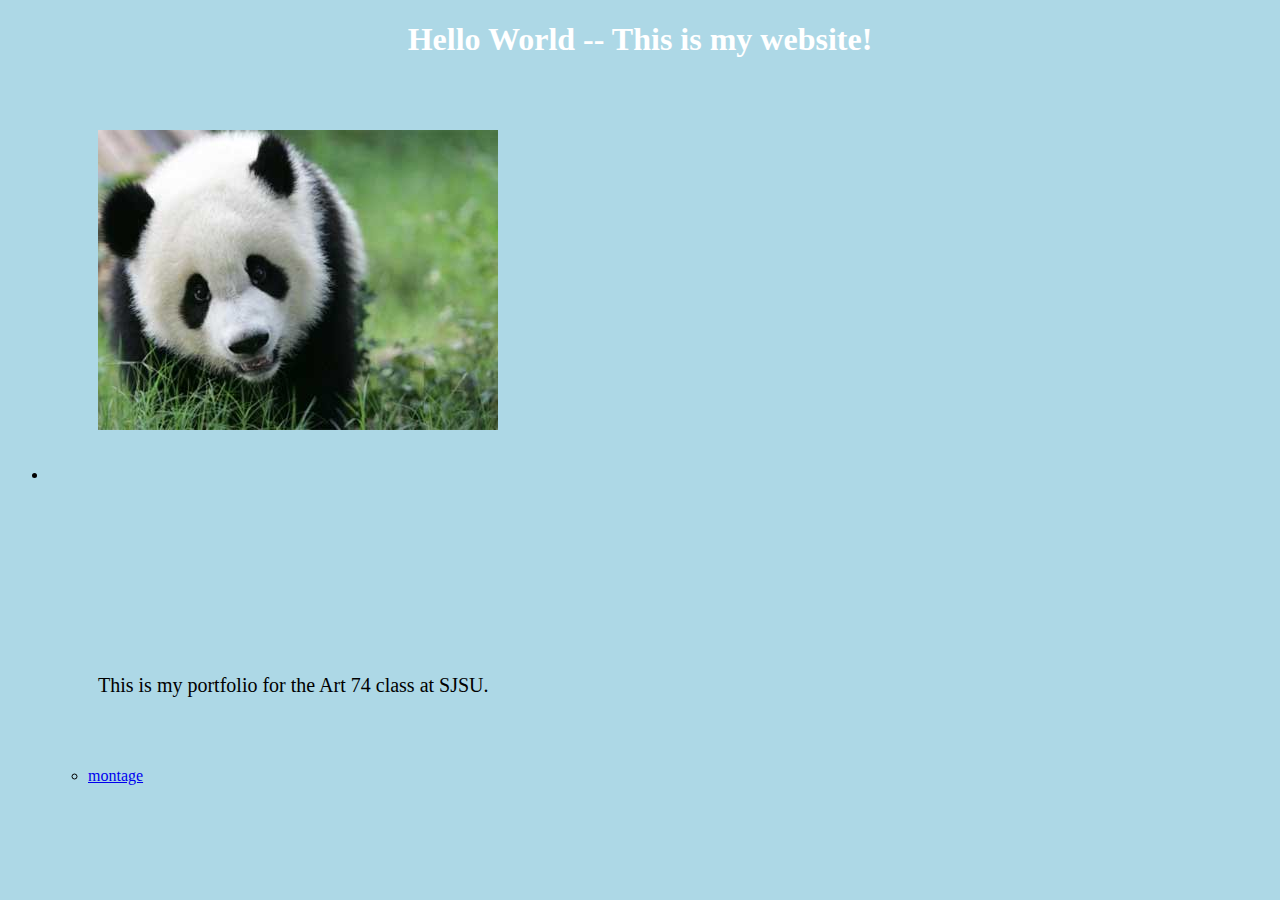
==== index.html @ 9161a3a5 "updated paragraph in index" ====
<!DOCTYPE html>

<html>

<head>
     <meta charset="utf-8">

     <title>An Nguyen</title>

     <link rel="stylesheet" href="styles/main.css">


   </head>

   <body>

     <h1>Hello World -- This is my website!</h1>

<header>

<nav>

<ul>
   <li><href

<p><img src="images/myimage.jpg" /></p>

     <p>This is my portfolio for the Art 74 class at SJSU.</p> 


<ul> 
<li> 

<a href="remix-montage.html">montage</a>


   </body>
</li> 
</html>
---- styles/main.css ----
body{
   background-color:lightblue;
}

h1{
   color:white;
   text-align:center;
}

p{
	padding:50px;
	text-align:left;
	font-size:20px;
}

img{ 
Padding:50px;
}
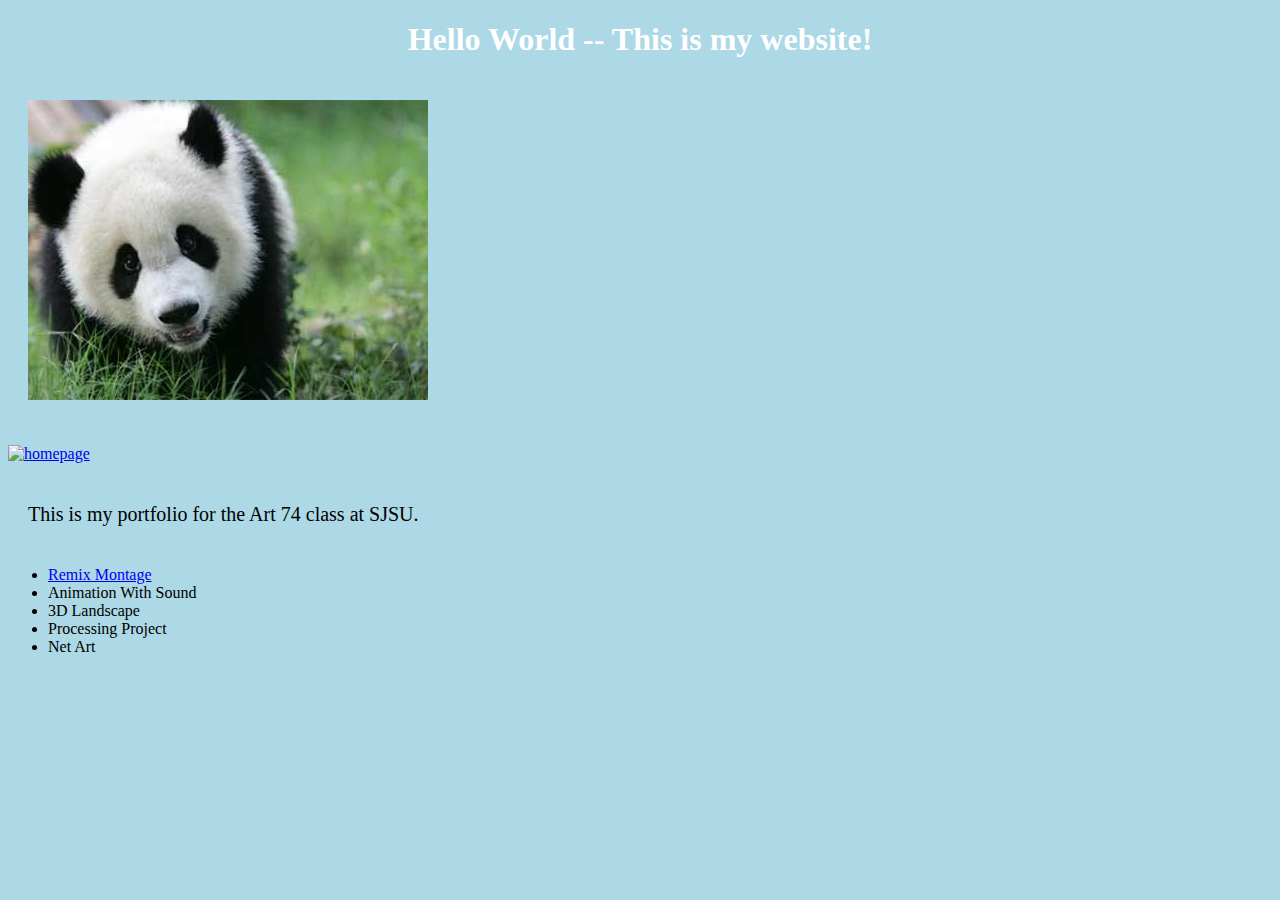
==== commit 7428c4ec: "changed lists and added image link to homepage" ====
--- a/index.html
+++ b/index.html
@@ -2,38 +2,33 @@
 
 <html>
 
-<head>
-     <meta charset="utf-8">
+	<head>
+		<meta charset="utf-8">
 
-     <title>An Nguyen</title>
+			<title>An Nguyen</title>
 
-     <link rel="stylesheet" href="styles/main.css">
+		<link rel="stylesheet" href="styles/main.css">
 
+	</head>
 
-   </head>
+	<body>
 
-   <body>
+		<h1>Hello World -- This is my website!</h1>	
+			<p><img src="images/myimage.jpg" /></p>
+			<h><a href="index.html"><img src ="http://via.placeholder.com/100x100" alt="homepage" /></a></h>
+			<p>This is my portfolio for the Art 74 class at SJSU.</p> 
 
-     <h1>Hello World -- This is my website!</h1>
+	<header>
 
-<header>
+		<nav>
+			<ul>
+				<li><a href="remix-montage.html">Remix Montage</a></li>
+				<li>Animation With Sound</li>
+				<li>3D Landscape</li>
+				<li>Processing Project</li>
+				<li>Net Art</li>
+			</ul>
+		</nav>
+	</body>
 
-<nav>
-
-<ul>
-   <li><href
-
-<p><img src="images/myimage.jpg" /></p>
-
-     <p>This is my portfolio for the Art 74 class at SJSU.</p> 
-
-
-<ul> 
-<li> 
-
-<a href="remix-montage.html">montage</a>
-
-
-   </body>
-</li> 
 </html>--- a/styles/main.css
+++ b/styles/main.css
@@ -8,11 +8,7 @@
 }
 
 p{
-	padding:50px;
+	padding:20px;
 	text-align:left;
 	font-size:20px;
 }
-
-img{ 
-Padding:50px;
-}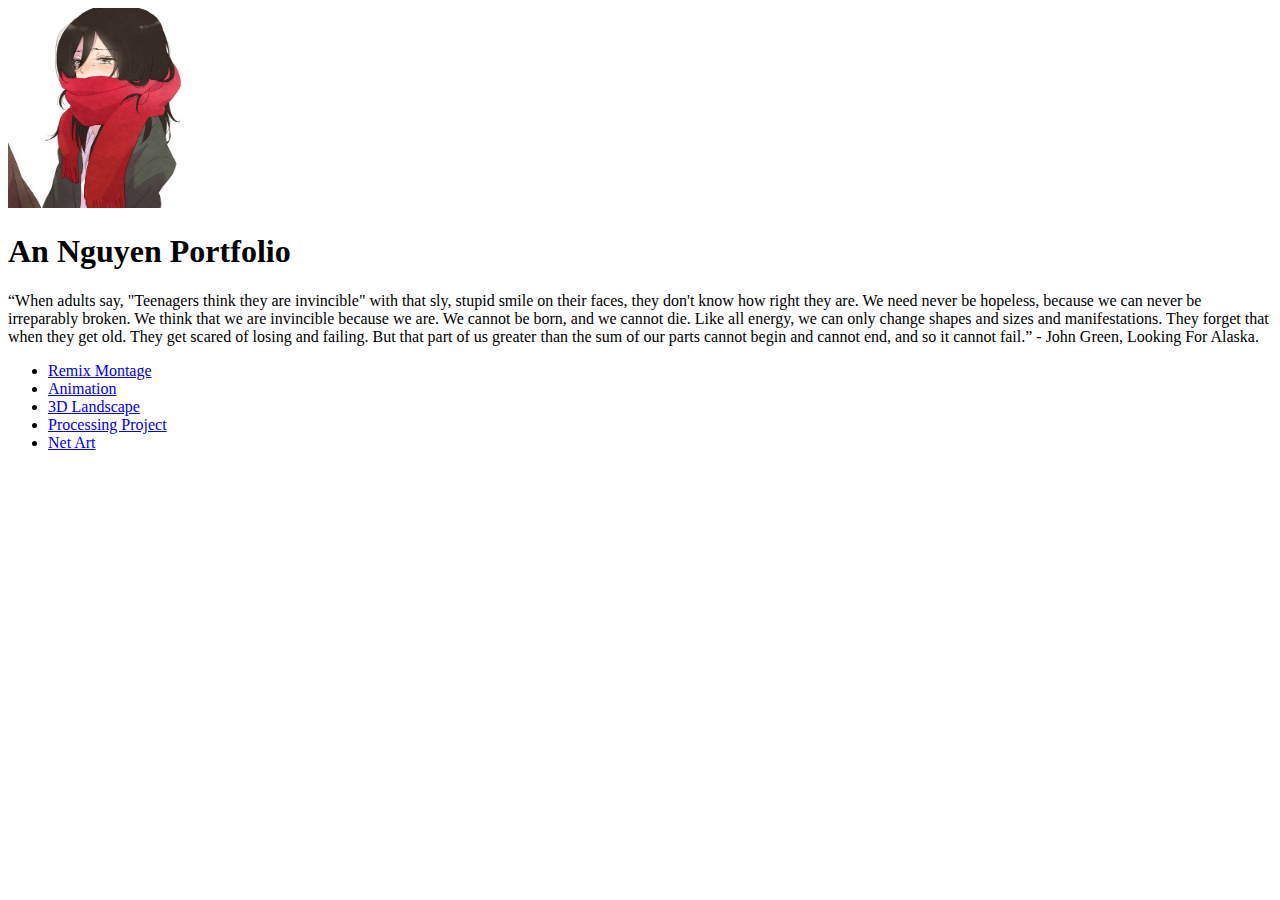
==== commit 9ec78c63: "linked all pages to index and set up a home button in an image that is at the top of the screen" ====
--- a/index.html
+++ b/index.html
@@ -2,33 +2,31 @@
 
 <html>
 
-	<head>
-		<meta charset="utf-8">
+   <head>
 
-			<title>An Nguyen</title>
+     <meta charset="utf-8">
 
-		<link rel="stylesheet" href="styles/main.css">
+     <title>An Nguyen</title>
 
-	</head>
+   </head>
 
-	<body>
+   <body>
+	<a href="index.html"><img src="images/mikasa.jpg" width="200" height="200"></a>
+     <h1>An Nguyen Portfolio</h1>
 
-		<h1>Hello World -- This is my website!</h1>	
-			<p><img src="images/myimage.jpg" /></p>
-			<h><a href="index.html"><img src ="http://via.placeholder.com/100x100" alt="homepage" /></a></h>
-			<p>This is my portfolio for the Art 74 class at SJSU.</p> 
+     <p>“When adults say, "Teenagers think they are invincible" with that sly, stupid smile on their faces, they don't know how right they are. We need never be hopeless, because we can never be irreparably broken. We think that we are invincible because we are. We cannot be born, and we cannot die. Like all energy, we can only change shapes and sizes and manifestations. They forget that when they get old. They get scared of losing and failing. But that part of us greater than the sum of our parts cannot begin and cannot end, and so it cannot fail.” - John Green, Looking For Alaska. </p>
+	
+	<header>
+		<nav> 
+			<ul> 
+				<li><a href="remixmontage.html">Remix Montage</a></li>
+				<li><a href="animation.html">Animation</a></li>
+				<li><a href="threedimensionlandscape.html">3D Landscape</a></li>
+				<li><a href="processproject.html">Processing Project</a></li>
+				<li><a href="netart.html">Net Art</a></li>
+			</ul> 
+		</nav> 
+	 </header>
+   </body>
 
-	<header>
-
-		<nav>
-			<ul>
-				<li><a href="remix-montage.html">Remix Montage</a></li>
-				<li>Animation With Sound</li>
-				<li>3D Landscape</li>
-				<li>Processing Project</li>
-				<li>Net Art</li>
-			</ul>
-		</nav>
-	</body>
-
-</html>+</html>
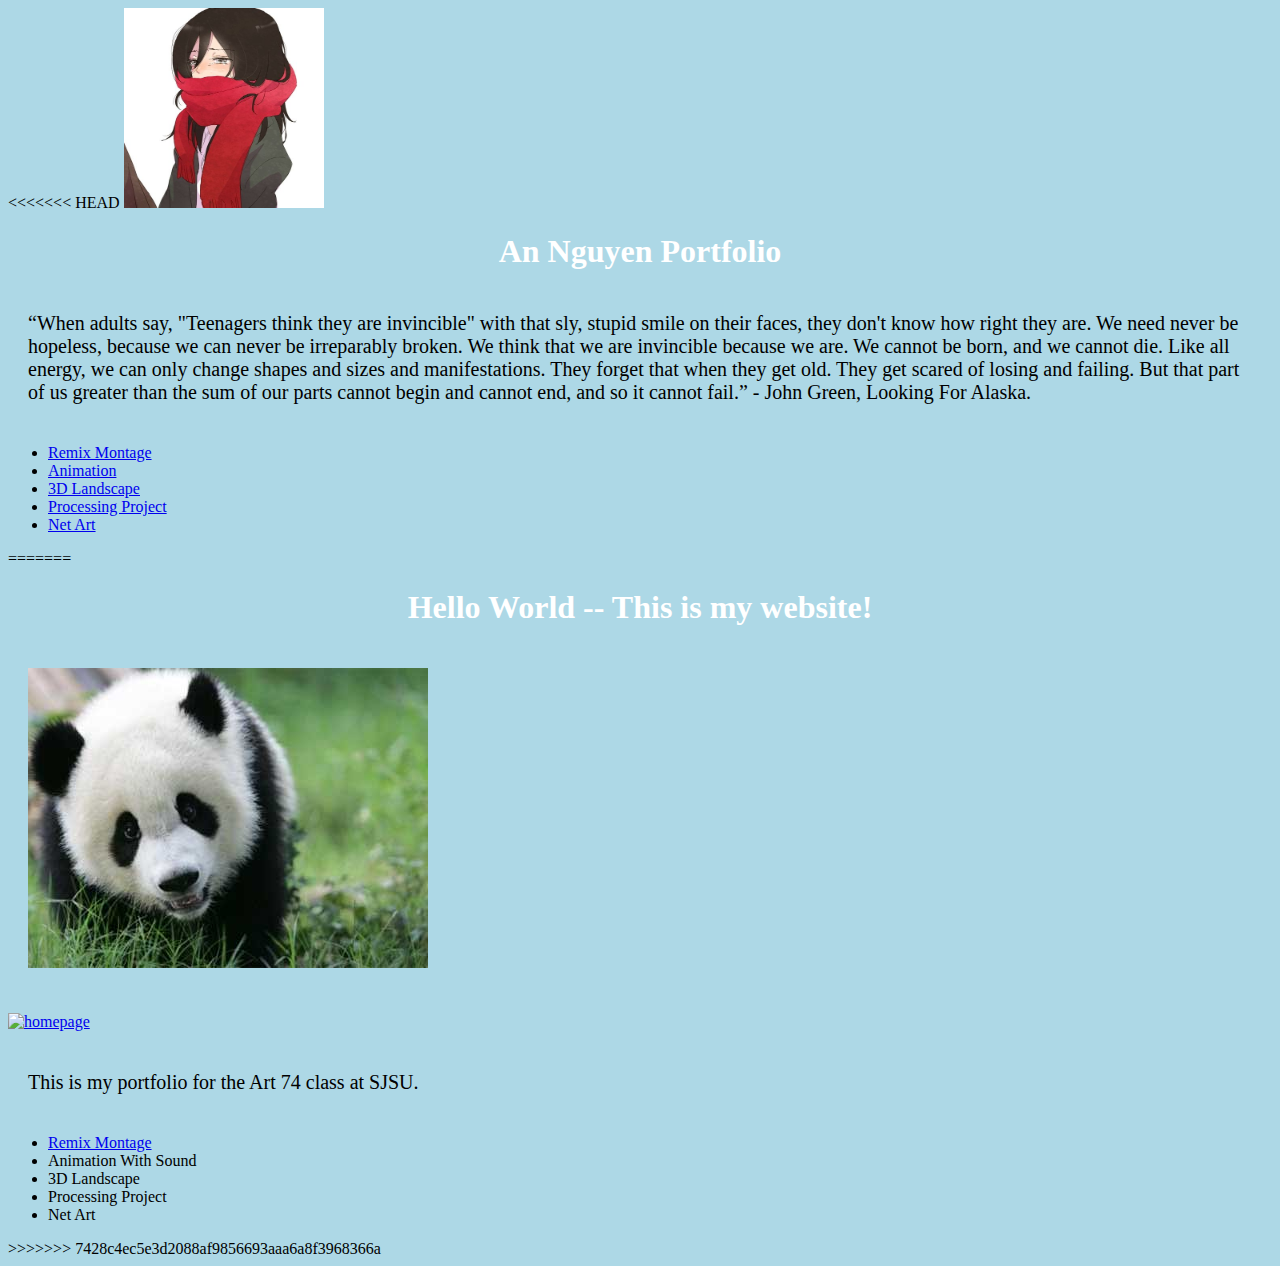
==== commit 9c06cd3e: "Merge branch 'master' of https://github.com/annguyen1/annguyen1.github.io" ====
--- a/index.html
+++ b/index.html
@@ -2,14 +2,16 @@
 
 <html>
 
-   <head>
+	<head>
+		<meta charset="utf-8">
 
-     <meta charset="utf-8">
+			<title>An Nguyen</title>
 
-     <title>An Nguyen</title>
+		<link rel="stylesheet" href="styles/main.css">
 
-   </head>
+	</head>
 
+<<<<<<< HEAD
    <body>
 	<a href="index.html"><img src="images/mikasa.jpg" width="200" height="200"></a>
      <h1>An Nguyen Portfolio</h1>
@@ -28,5 +30,26 @@
 		</nav> 
 	 </header>
    </body>
+=======
+	<body>
 
-</html>
+		<h1>Hello World -- This is my website!</h1>	
+			<p><img src="images/myimage.jpg" /></p>
+			<h><a href="index.html"><img src ="http://via.placeholder.com/100x100" alt="homepage" /></a></h>
+			<p>This is my portfolio for the Art 74 class at SJSU.</p> 
+
+	<header>
+
+		<nav>
+			<ul>
+				<li><a href="remix-montage.html">Remix Montage</a></li>
+				<li>Animation With Sound</li>
+				<li>3D Landscape</li>
+				<li>Processing Project</li>
+				<li>Net Art</li>
+			</ul>
+		</nav>
+	</body>
+>>>>>>> 7428c4ec5e3d2088af9856693aaa6a8f3968366a
+
+</html>--- a/styles/main.css
+++ b/styles/main.css
@@ -0,0 +1,14 @@
+body{
+   background-color:lightblue;
+}
+
+h1{
+   color:white;
+   text-align:center;
+}
+
+p{
+	padding:20px;
+	text-align:left;
+	font-size:20px;
+}
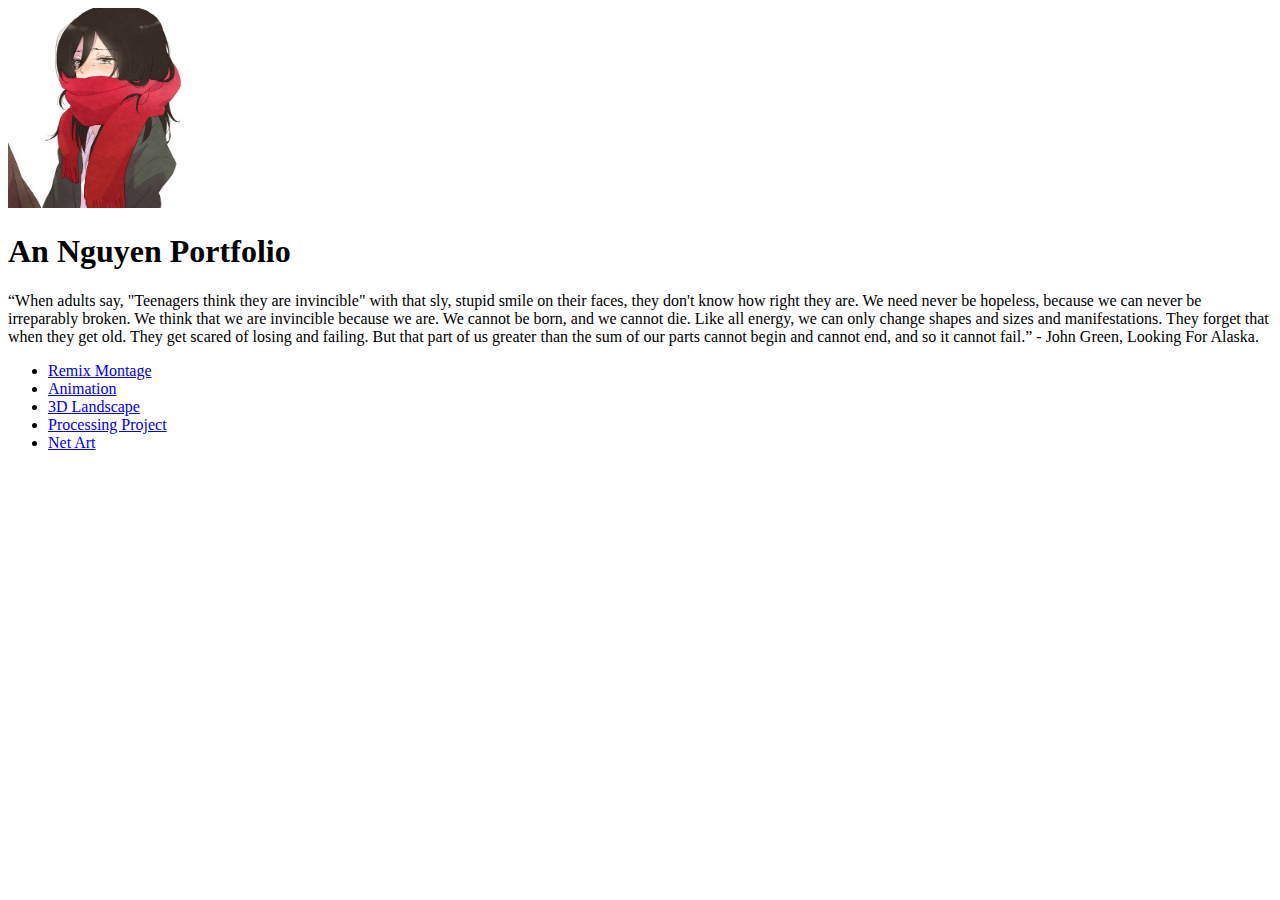
==== commit c0e7abda: "removed chages made from class" ====
--- a/index.html
+++ b/index.html
@@ -10,8 +10,6 @@
 		<link rel="stylesheet" href="styles/main.css">
 
 	</head>
-
-<<<<<<< HEAD
    <body>
 	<a href="index.html"><img src="images/mikasa.jpg" width="200" height="200"></a>
      <h1>An Nguyen Portfolio</h1>
@@ -30,26 +28,4 @@
 		</nav> 
 	 </header>
    </body>
-=======
-	<body>
-
-		<h1>Hello World -- This is my website!</h1>	
-			<p><img src="images/myimage.jpg" /></p>
-			<h><a href="index.html"><img src ="http://via.placeholder.com/100x100" alt="homepage" /></a></h>
-			<p>This is my portfolio for the Art 74 class at SJSU.</p> 
-
-	<header>
-
-		<nav>
-			<ul>
-				<li><a href="remix-montage.html">Remix Montage</a></li>
-				<li>Animation With Sound</li>
-				<li>3D Landscape</li>
-				<li>Processing Project</li>
-				<li>Net Art</li>
-			</ul>
-		</nav>
-	</body>
->>>>>>> 7428c4ec5e3d2088af9856693aaa6a8f3968366a
-
 </html>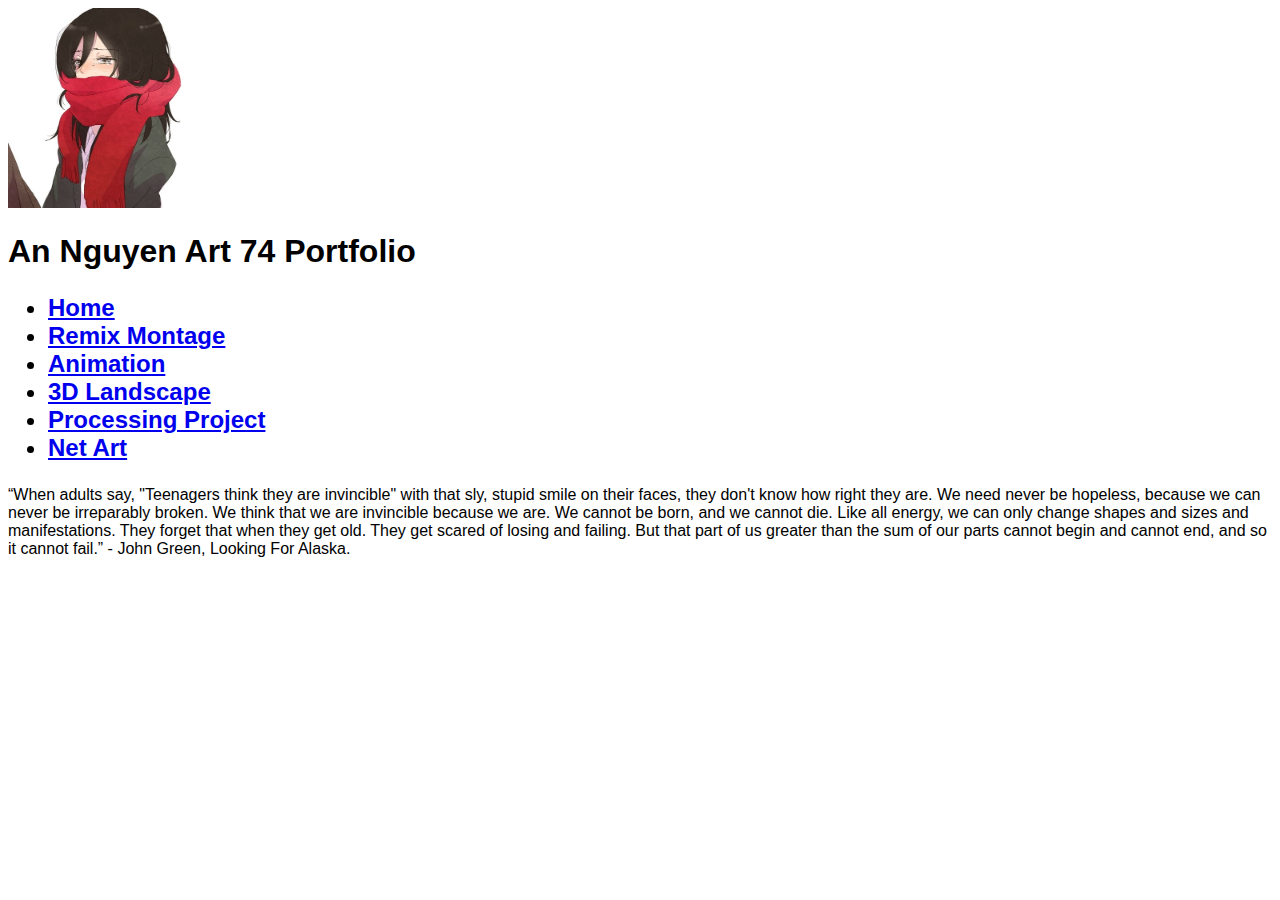
==== commit ac1ba38b: "i added css" ====
--- a/index.html
+++ b/index.html
@@ -7,25 +7,29 @@
 
 			<title>An Nguyen</title>
 
-		<link rel="stylesheet" href="styles/main.css">
+		<link rel="stylesheet" type="text/css" href="styles/main.css">
 
 	</head>
    <body>
+	   <div class="container">
+		   
 	<a href="index.html"><img src="images/mikasa.jpg" width="200" height="200"></a>
-     <h1>An Nguyen Portfolio</h1>
-
-     <p>“When adults say, "Teenagers think they are invincible" with that sly, stupid smile on their faces, they don't know how right they are. We need never be hopeless, because we can never be irreparably broken. We think that we are invincible because we are. We cannot be born, and we cannot die. Like all energy, we can only change shapes and sizes and manifestations. They forget that when they get old. They get scared of losing and failing. But that part of us greater than the sum of our parts cannot begin and cannot end, and so it cannot fail.” - John Green, Looking For Alaska. </p>
 	
-	<header>
-		<nav> 
+    	<h1>An Nguyen Art 74 Portfolio</h1> 
+<div class="categories">
+	<h2>
 			<ul> 
+				<li><a href="index.html">Home</a></li>
 				<li><a href="remixmontage.html">Remix Montage</a></li>
 				<li><a href="animation.html">Animation</a></li>
 				<li><a href="threedimensionlandscape.html">3D Landscape</a></li>
 				<li><a href="processproject.html">Processing Project</a></li>
 				<li><a href="netart.html">Net Art</a></li>
 			</ul> 
-		</nav> 
-	 </header>
+		</div>
+	 </h2>
+	     <p>“When adults say, "Teenagers think they are invincible" with that sly, stupid smile on their faces, they don't know how right they are. We need never be hopeless, because we can never be irreparably broken. We think that we are invincible because we are. We cannot be born, and we cannot die. Like all energy, we can only change shapes and sizes and manifestations. They forget that when they get old. They get scared of losing and failing. But that part of us greater than the sum of our parts cannot begin and cannot end, and so it cannot fail.” - John Green, Looking For Alaska. </p>	
+		</div>
+
    </body>
 </html>--- a/styles/main.css
+++ b/styles/main.css
@@ -0,0 +1,10 @@
+body{
+	font-family: Verdana, Geneva, sans-serif;
+	font-size: 12px
+	
+	line-height: 2em;
+}
+
+.box-1{
+	background-color: dimgray;
+}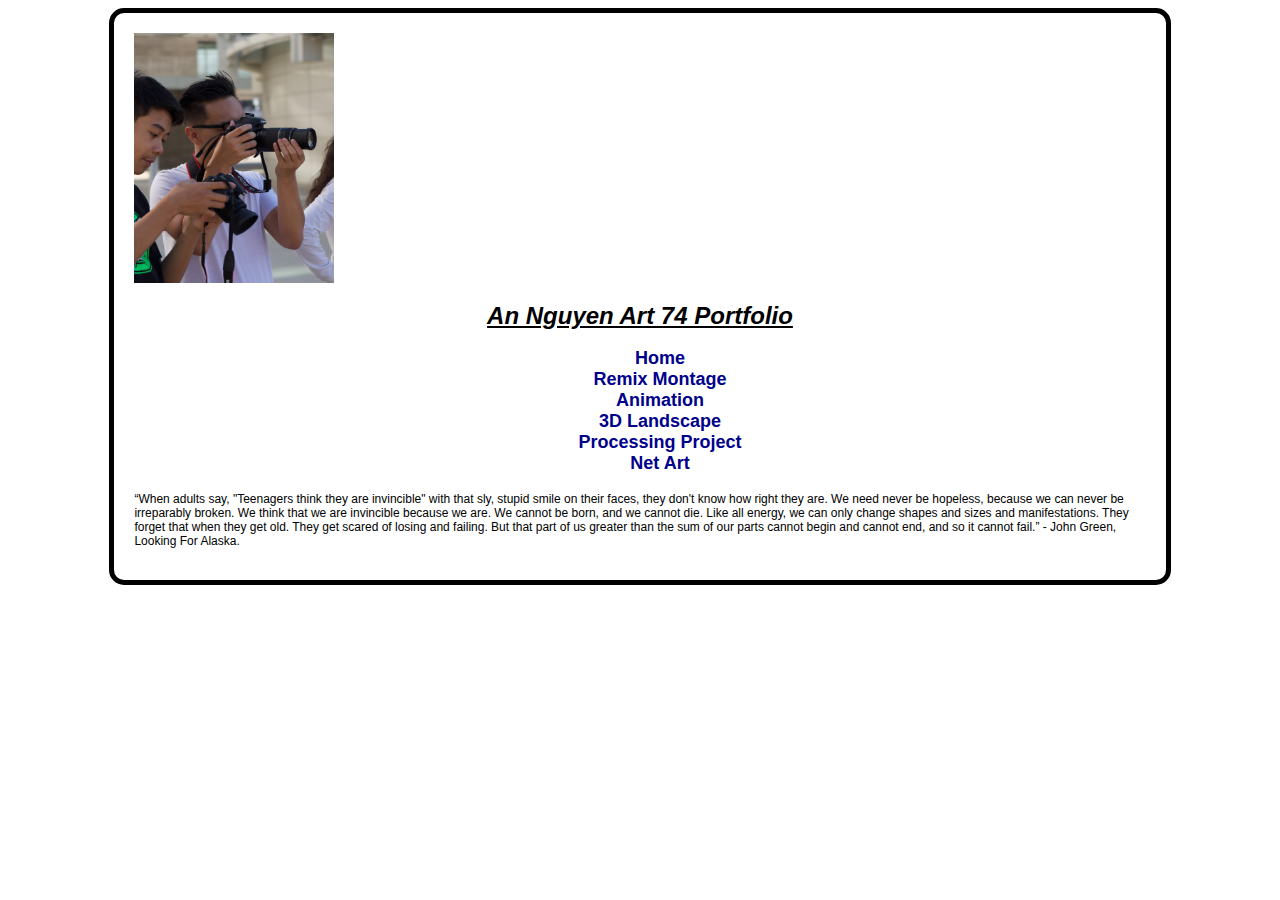
==== commit 0015a342: "i added css" ====
--- a/index.html
+++ b/index.html
@@ -11,9 +11,9 @@
 
 	</head>
    <body>
-	   <div class="container">
-		   
-	<a href="index.html"><img src="images/mikasa.jpg" width="200" height="200"></a>
+<div class="container">
+
+<a href="index.html"><img src="images/me.jpg" width="200" height="250"></a>
 	
     	<h1>An Nguyen Art 74 Portfolio</h1> 
 <div class="categories">
@@ -26,10 +26,10 @@
 				<li><a href="processproject.html">Processing Project</a></li>
 				<li><a href="netart.html">Net Art</a></li>
 			</ul> 
-		</div>
 	 </h2>
+</div> <!-- categories -->
 	     <p>“When adults say, "Teenagers think they are invincible" with that sly, stupid smile on their faces, they don't know how right they are. We need never be hopeless, because we can never be irreparably broken. We think that we are invincible because we are. We cannot be born, and we cannot die. Like all energy, we can only change shapes and sizes and manifestations. They forget that when they get old. They get scared of losing and failing. But that part of us greater than the sum of our parts cannot begin and cannot end, and so it cannot fail.” - John Green, Looking For Alaska. </p>	
-		</div>
+		</div> <!-- container -->
 
    </body>
 </html>--- a/styles/main.css
+++ b/styles/main.css
@@ -1,10 +1,41 @@
 body{
 	font-family: Verdana, Geneva, sans-serif;
 	font-size: 12px
-	
-	line-height: 2em;
+}
+a{
+	text-decoration:none;
+	color:darkblue;
 }
 
-.box-1{
-	background-color: dimgray;
-}+a:hover{
+	color:crimson;
+}
+a{
+	align-items: center;
+}
+
+.container{
+	width: 80%;
+	margin:auto;
+	
+	padding: 20px;
+	border: 5px black solid;
+	border-radius:15px;
+		
+}
+
+.container h1{
+	font-style: italic;
+	text-decoration:underline;
+	text-align:center;
+}
+
+.categories ul{ 
+	text-align:center;
+	list-style:none;
+}
+
+
+
+	
+
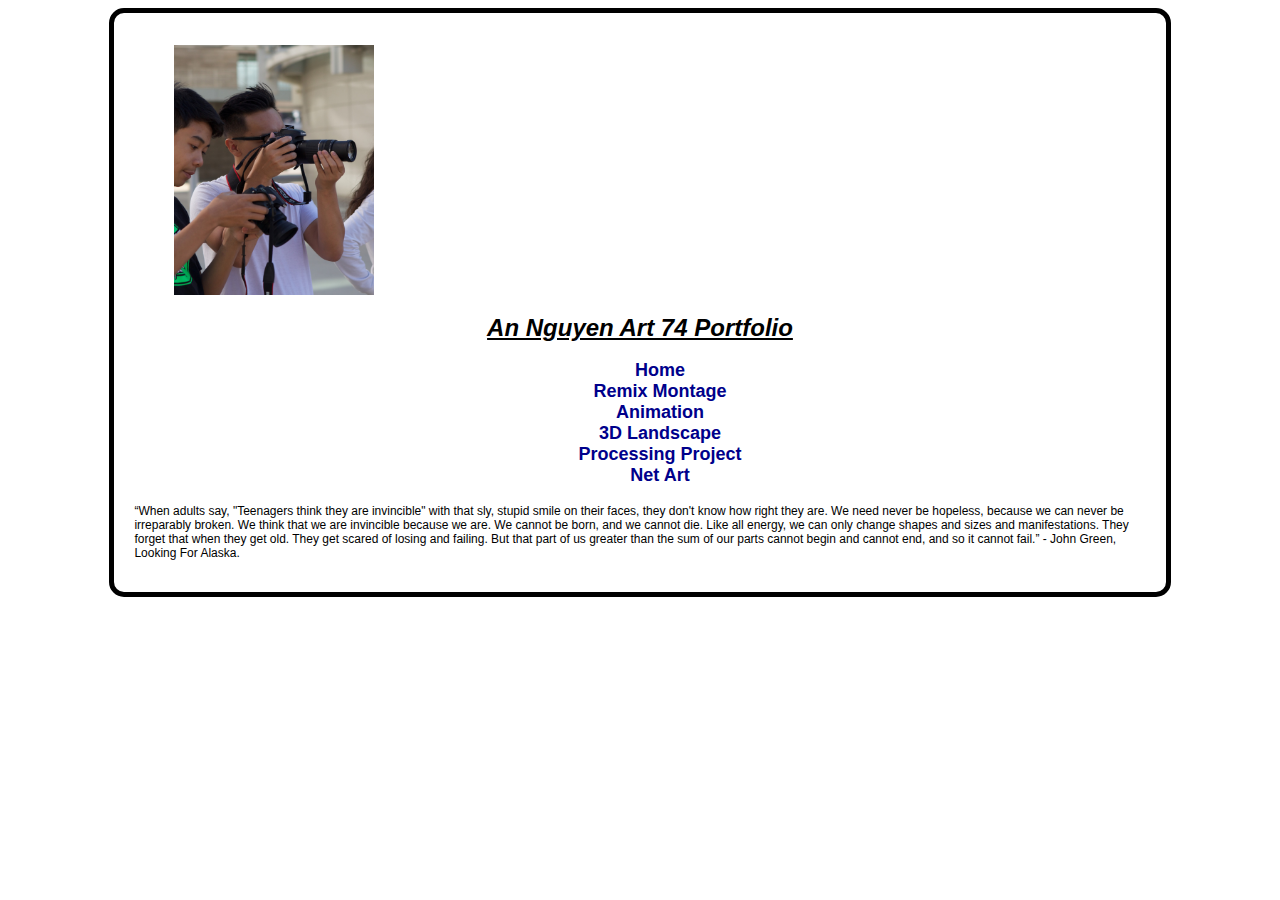
==== commit 0aa3978d: "css" ====
--- a/index.html
+++ b/index.html
@@ -13,7 +13,9 @@
    <body>
 <div class="container">
 
+	<ul>
 <a href="index.html"><img src="images/me.jpg" width="200" height="250"></a>
+	</ul>
 	
     	<h1>An Nguyen Art 74 Portfolio</h1> 
 <div class="categories">
